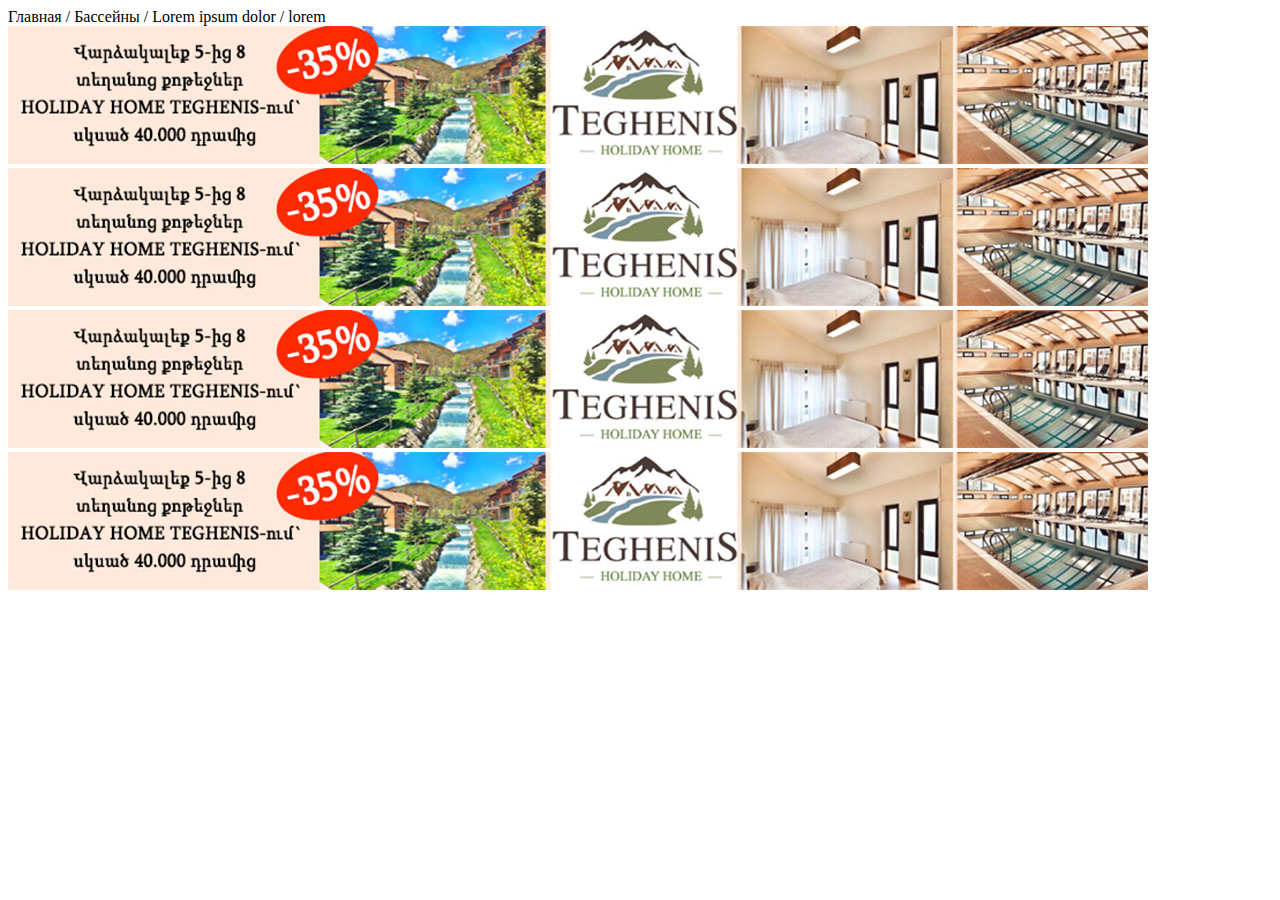
==== checkout.html @ 85d2a08c "modal_eye_btn with stars rating responsive mobile" ====
<!DOCTYPE html>
<html lang="en">
<head>
    <meta charset="UTF-8">
    <title>Title</title>
</head>
<body>


<!--path-->
<div class="container">
    <div class="row m-0">
        <div class="col-12 p-0">
            <div class="category-path">Главная / Бассейны / Lorem ipsum dolor / lorem</div>
        </div>
    </div>

    <!--carusel1-->
    <div class="row">
        <div class="col-12">
            <section class="carusel1 slider">
                <div><img src="images/home-ads1.jpg"></div>
                <div><img src="images/home-ads1.jpg"></div>
                <div><img src="images/home-ads1.jpg"></div>
                <div><img src="images/home-ads1.jpg"></div>
            </section>
        </div>
    </div>


</div>

</body>
</html>
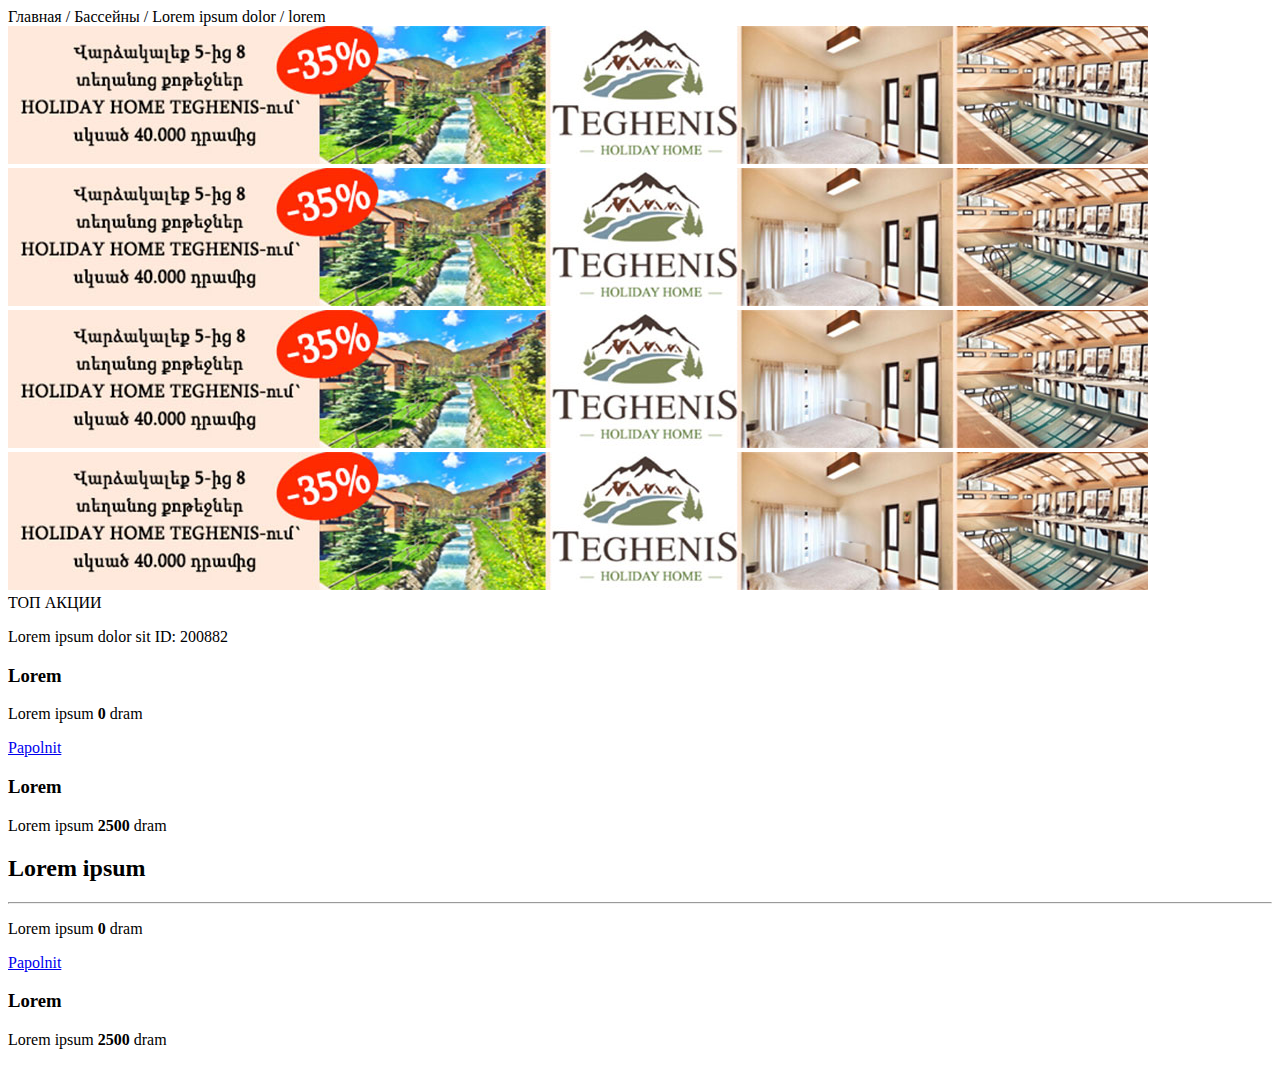
==== commit 2d29a968: "checkout" ====
--- a/checkout.html
+++ b/checkout.html
@@ -27,6 +27,39 @@
         </div>
     </div>
 
+    <div class="row border-top mb-3 subTitleWraper mx-0">
+        <div class="col-12 p-0">
+            <span class="subTitle">ТОП АКЦИИ</span>
+        </div>
+    </div>
+
+    <div class="checkout">
+        <div class="row checkout_top">
+            <div class="col-12">
+                <p>Lorem ipsum dolor sit ID: <span class="checkout_top_span">200882</span></p>
+            </div>
+        </div>
+        <div class="row">
+            <div class="col-4  checkout_left">
+                <h3>Lorem</h3>
+                <p>Lorem ipsum <b class="checkout_top_span">0</b> dram</p>
+                <a href="#">Papolnit</a>
+                <h3>Lorem</h3>
+                <p>Lorem ipsum <b class="checkout_top_span">2500</b> dram</p>
+            </div>
+            <div class="col-8  checkout_right">
+                <h2>Lorem ipsum</h2>
+                <hr>
+                <p>Lorem ipsum <b class="checkout_top_span">0</b> dram</p>
+                <a href="#">Papolnit</a>
+                <h3>Lorem</h3>
+                <p>Lorem ipsum <b class="checkout_top_span">2500</b> dram</p>
+            </div>
+        </div>
+
+    </div>
+
+
 
 </div>
 
